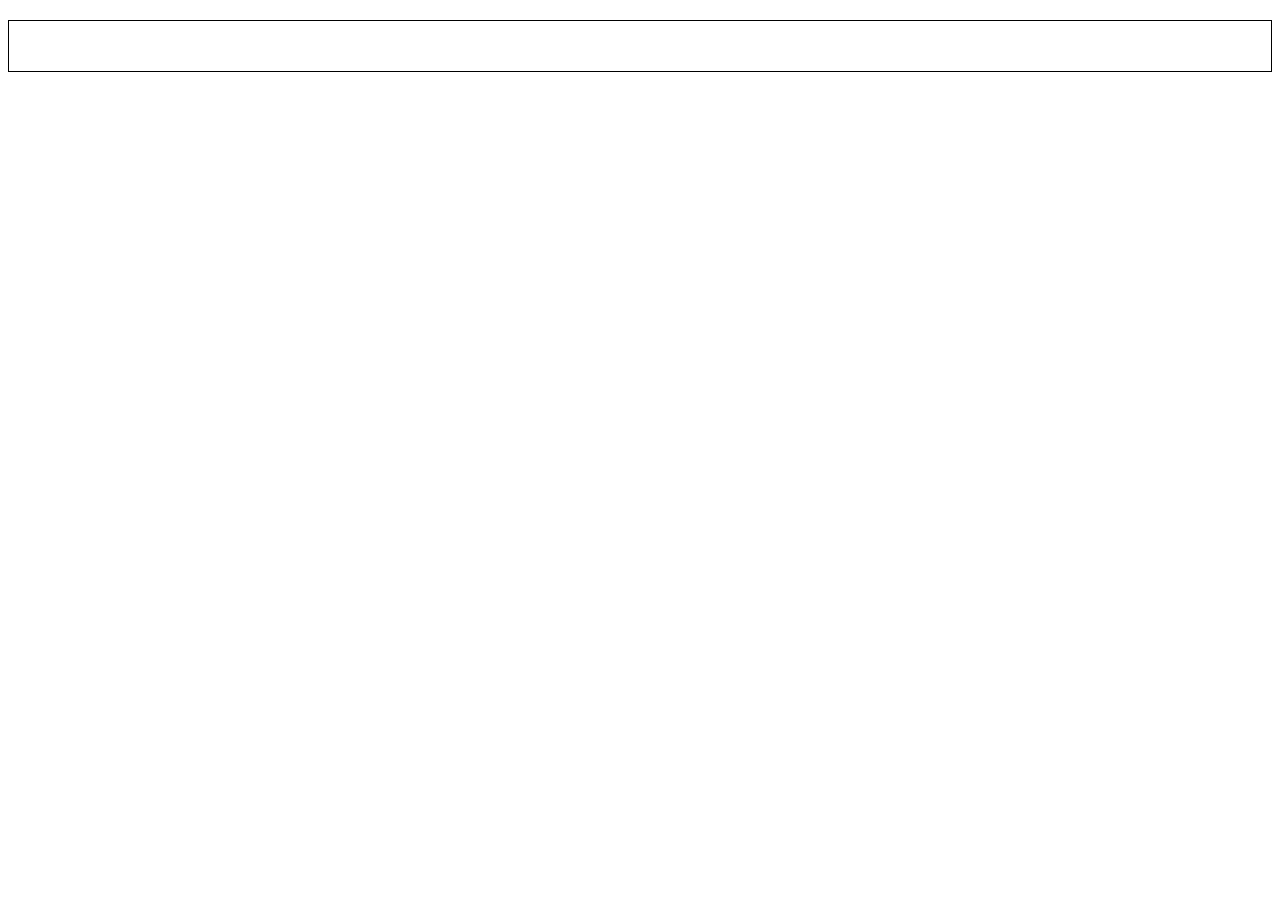
==== index.html @ 9ba71741 "add files" ====
<!DOCTYPE html>
<html lang="en">
<head>
    <meta charset="UTF-8">
    <meta name="viewport" content="width=device-width, initial-scale=1.0">
    <meta http-equiv="X-UA-Compatible" content="ie=edge">
    <title>Document</title>
    <style>
        div#test{ border:#000 1px solid; padding: 10px 40px 40px 40px; }
    </style>
    <script>
        var pos = 0, quiz, quiz_status, question, choice, choices, chTrue, chFalse, correct = 0;
        var questions = [
            ["In the Simpsons episode, 'Bart Gets an F;', Lisa has the mumps", "True", "False", "False"],
            [],
            [],
            []
        ];
        function_(x){
            return document.getElementById(x);
        }
        function renderQuestion(){
            quiz = _("quiz");
            _("quiz_status").innerHTML = "Question "+(pos+1)+" of " + questions.length;
            question = questions[pos][0];
            chTrue = questions[pos][1];
            chFalse = questions[pos][2];
            test.innerHTML = "<h3>"+question+"</h3>";
            test.innerHTML += "<input type='radio' name='choices' value='True'>"+chA+"<br>";
            test.innerHTML += "<input type='radio' name='choices' value='False'>"+chA+"<br>";

        }
    </script>
</head>
<body>
    <h2 id="test_status"></h2>
    <div id="test"></div>
</body>
</html>
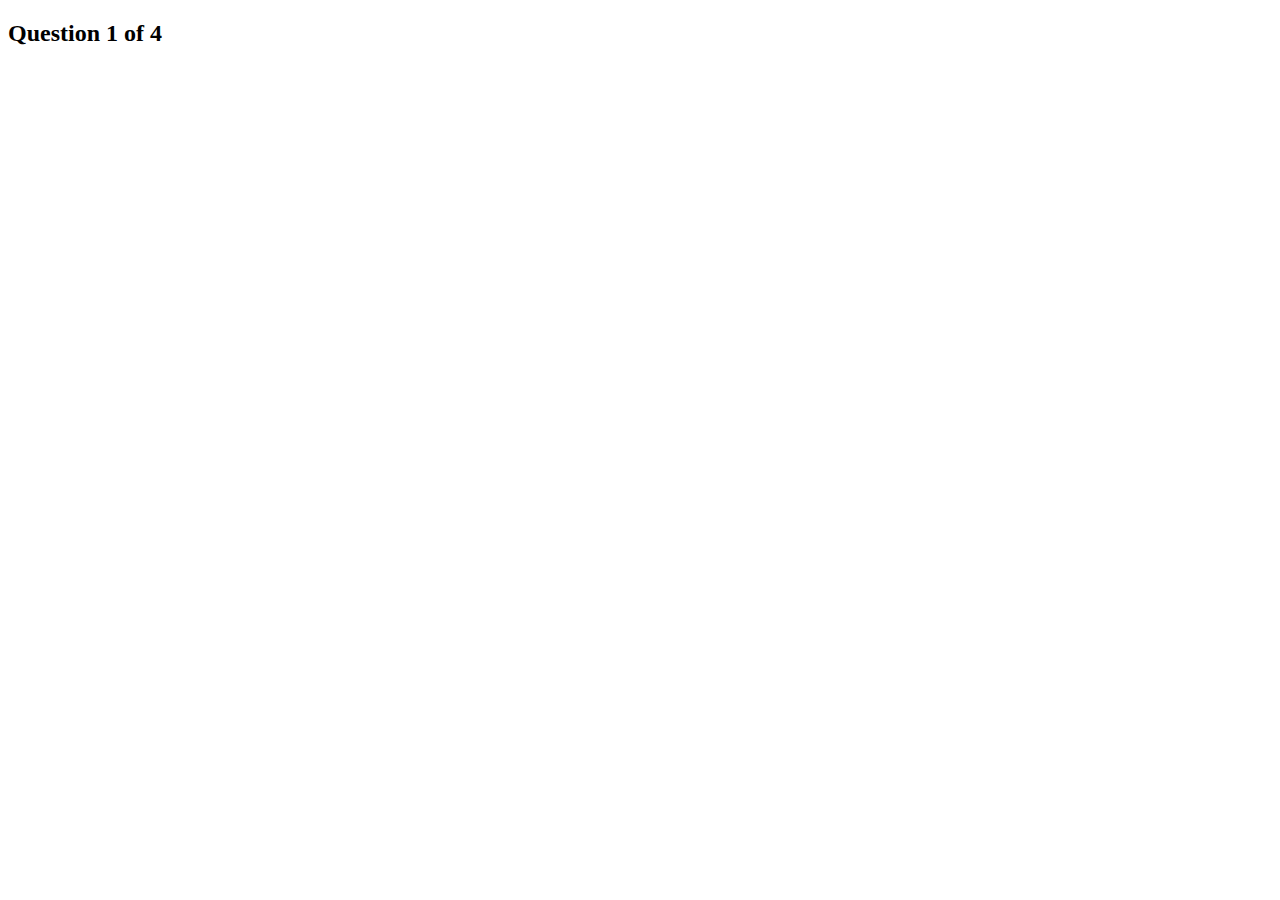
==== commit ddb7ba0f: "Bare Push" ====
--- a/index.html
+++ b/index.html
@@ -1,39 +1,65 @@
 <!DOCTYPE html>
 <html lang="en">
+
 <head>
     <meta charset="UTF-8">
-    <meta name="viewport" content="width=device-width, initial-scale=1.0">
-    <meta http-equiv="X-UA-Compatible" content="ie=edge">
-    <title>Document</title>
+    <title>Trivia Quiz</title>
     <style>
-        div#test{ border:#000 1px solid; padding: 10px 40px 40px 40px; }
+        div#test {
+            border: #000 1px solid;
+            padding: 10px 40px 40px 40px;
+        }
     </style>
     <script>
         var pos = 0, quiz, quiz_status, question, choice, choices, chTrue, chFalse, correct = 0;
         var questions = [
-            ["In the Simpsons episode, 'Bart Gets an F;', Lisa has the mumps", "True", "False", "False"],
-            [],
-            [],
-            []
+            ["In the Simpsons episode, 'Bart Gets an F', Lisa has the mumps", "True", "False", "B"],
+            ["The Roman name for Scotland was Caledonia", "True", "False", "A"],
+            ["Kelly Clarkson won the first season of 'The Voice'", "True", "False", "B"],
+            ["Tom and Jerry are a cat and a mouse", "True", "False", "A"]
         ];
-        function_(x){
+        function _(x) {
             return document.getElementById(x);
-        }
-        function renderQuestion(){
+        };
+        function renderQuestion() {
             quiz = _("quiz");
-            _("quiz_status").innerHTML = "Question "+(pos+1)+" of " + questions.length;
+            if (pos >= questions.length) {
+                test.innerHTML = "<h2> You got " + correct + " of " + questions.length + " questions correct</h2>";
+                _("test_status").innerHTML = "Test Completed";
+                pos = 0;
+                correct = 0;
+                return false;
+            }
+            _("quiz_status").innerHTML = "Question " + (pos + 1) + " of " + questions.length;
             question = questions[pos][0];
             chTrue = questions[pos][1];
             chFalse = questions[pos][2];
-            test.innerHTML = "<h3>"+question+"</h3>";
-            test.innerHTML += "<input type='radio' name='choices' value='True'>"+chA+"<br>";
-            test.innerHTML += "<input type='radio' name='choices' value='False'>"+chA+"<br>";
+            test.innerHTML = "<h3>" + question + "</h3>";
+            test.innerHTML += "<input type='radio' name='choices' value='A'>" + chTrue + "<br>";
+            test.innerHTML += "<input type='radio' name='choices' value='B'>" + chFalse + "<br>";
+            test.innerHTML += "<button onclick='checkAnswer()'>Submit Answer</button>";
+        }
+        function checkAnswer() {
+            choices = document.getElementsByName("choices");
+            for (var i = 0; i < choices.length; i++) {
+                if (choice[i].checked) {
+                    choice = choices[i].value;
+                }
+            }
+            if (choice === questions[pos][2]) {
+                correct++;
+            }
+            pos++;
+            renderQuestion();
+        }
+        window.addEventListener("load", renderQuestion, false);
 
-        }
     </script>
 </head>
+
 <body>
-    <h2 id="test_status"></h2>
-    <div id="test"></div>
+    <h2 id="quiz_status"></h2>
+    <div id="quiz"></div>
 </body>
+
 </html>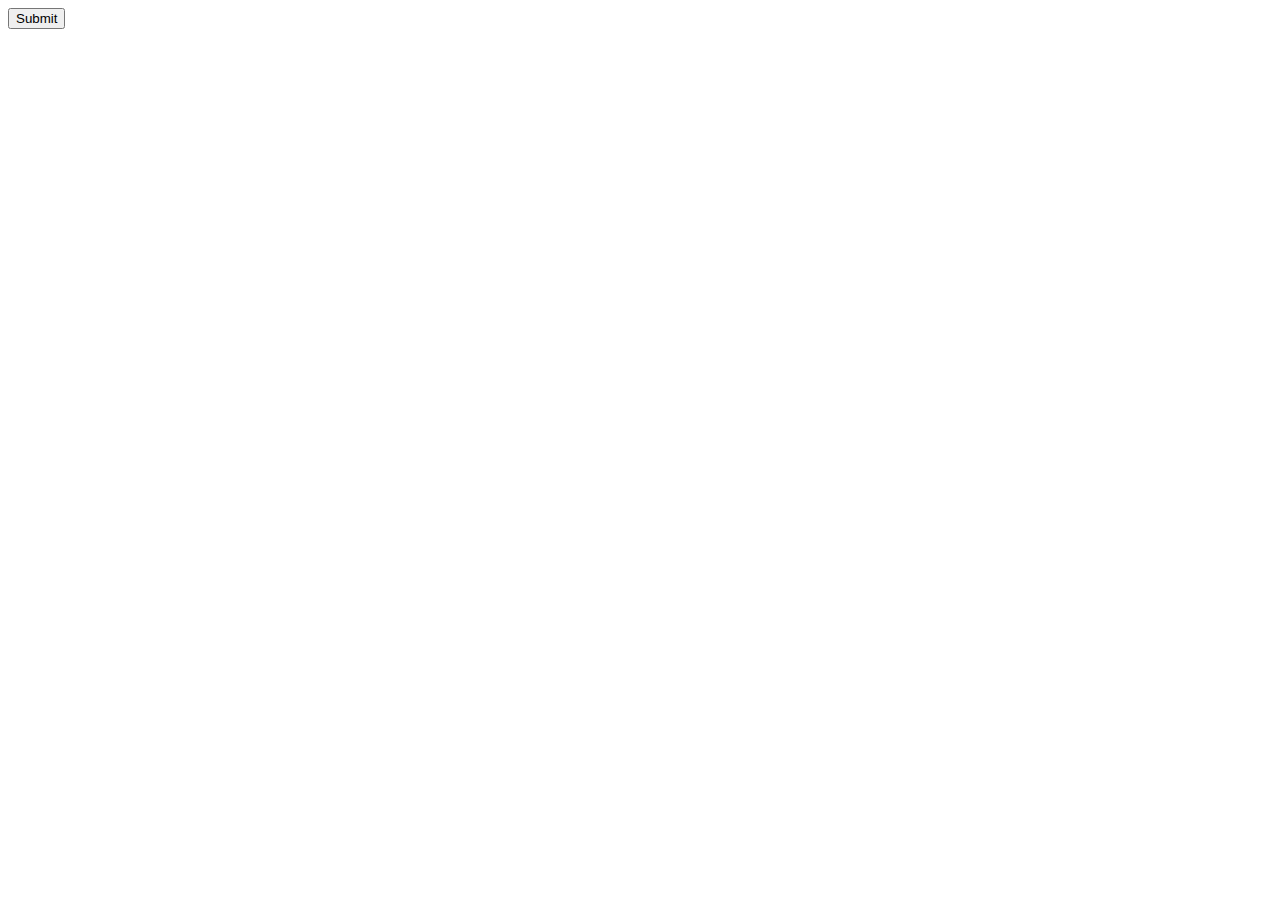
==== commit 9ecde43b: "Second Push" ====
--- a/index.html
+++ b/index.html
@@ -1,65 +1,22 @@
 <!DOCTYPE html>
 <html lang="en">
-
 <head>
     <meta charset="UTF-8">
-    <title>Trivia Quiz</title>
-    <style>
-        div#test {
-            border: #000 1px solid;
-            padding: 10px 40px 40px 40px;
-        }
-    </style>
-    <script>
-        var pos = 0, quiz, quiz_status, question, choice, choices, chTrue, chFalse, correct = 0;
-        var questions = [
-            ["In the Simpsons episode, 'Bart Gets an F', Lisa has the mumps", "True", "False", "B"],
-            ["The Roman name for Scotland was Caledonia", "True", "False", "A"],
-            ["Kelly Clarkson won the first season of 'The Voice'", "True", "False", "B"],
-            ["Tom and Jerry are a cat and a mouse", "True", "False", "A"]
-        ];
-        function _(x) {
-            return document.getElementById(x);
-        };
-        function renderQuestion() {
-            quiz = _("quiz");
-            if (pos >= questions.length) {
-                test.innerHTML = "<h2> You got " + correct + " of " + questions.length + " questions correct</h2>";
-                _("test_status").innerHTML = "Test Completed";
-                pos = 0;
-                correct = 0;
-                return false;
-            }
-            _("quiz_status").innerHTML = "Question " + (pos + 1) + " of " + questions.length;
-            question = questions[pos][0];
-            chTrue = questions[pos][1];
-            chFalse = questions[pos][2];
-            test.innerHTML = "<h3>" + question + "</h3>";
-            test.innerHTML += "<input type='radio' name='choices' value='A'>" + chTrue + "<br>";
-            test.innerHTML += "<input type='radio' name='choices' value='B'>" + chFalse + "<br>";
-            test.innerHTML += "<button onclick='checkAnswer()'>Submit Answer</button>";
-        }
-        function checkAnswer() {
-            choices = document.getElementsByName("choices");
-            for (var i = 0; i < choices.length; i++) {
-                if (choice[i].checked) {
-                    choice = choices[i].value;
-                }
-            }
-            if (choice === questions[pos][2]) {
-                correct++;
-            }
-            pos++;
-            renderQuestion();
-        }
-        window.addEventListener("load", renderQuestion, false);
-
+    <meta name="viewport" content="width=device-width, initial-scale=1.0">
+    <meta http-equiv="X-UA-Compatible" content="ie=edge">
+    <title>Document</title>
+    <script
+  src="https://code.jquery.com/jquery-3.3.1.js"
+  integrity="sha256-2Kok7MbOyxpgUVvAk/HJ2jigOSYS2auK4Pfzbm7uH60="
+  crossorigin="anonymous"></script>
+    <script src="assets/javascript/app.js">
     </script>
 </head>
-
 <body>
-    <h2 id="quiz_status"></h2>
-    <div id="quiz"></div>
+    <div id="timer"></div>
+    <div id="questionsdiv"></div>
+    <button id="complete">Submit</button>
+    <div id="scoreboard"></div>
 </body>
 
 </html>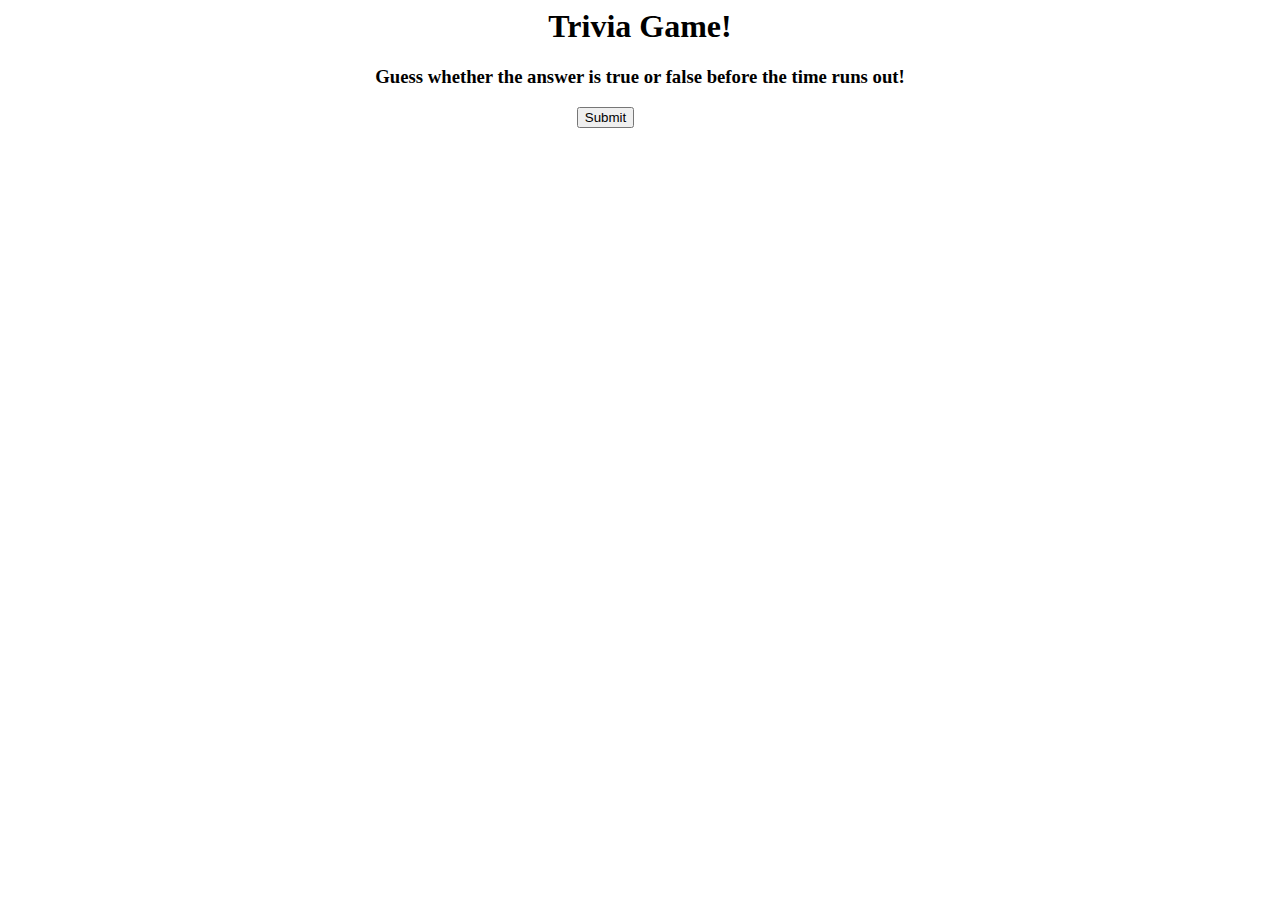
==== commit bbd0c76f: "Third Push" ====
--- a/index.html
+++ b/index.html
@@ -4,7 +4,8 @@
     <meta charset="UTF-8">
     <meta name="viewport" content="width=device-width, initial-scale=1.0">
     <meta http-equiv="X-UA-Compatible" content="ie=edge">
-    <title>Document</title>
+    <title>Trivia Game!</title>
+    <link rel="stylesheet" type="text/css" href="assets/css/style.css">
     <script
   src="https://code.jquery.com/jquery-3.3.1.js"
   integrity="sha256-2Kok7MbOyxpgUVvAk/HJ2jigOSYS2auK4Pfzbm7uH60="
@@ -13,6 +14,8 @@
     </script>
 </head>
 <body>
+    <h1 id="title">Trivia Game!</h1>
+    <h3 id="instructions">Guess whether the answer is true or false before the time runs out!</h3>
     <div id="timer"></div>
     <div id="questionsdiv"></div>
     <button id="complete">Submit</button>
--- a/assets/css/style.css
+++ b/assets/css/style.css
@@ -0,0 +1,38 @@
+#title{
+   text-align:center;
+   margin-left:40px;
+   margin-top:0px;
+   margin-right:40px;
+}
+
+#instructions{
+    text-align:center;
+   margin-left:40px;
+   margin-right:40px;
+}
+
+#timer{
+text-align:center;
+   margin-left:40px;
+   margin-right:40px;
+}
+
+#questionsdiv{
+    text-align:center;
+    margin-left:40px;
+    margin-right:40px;
+
+}
+
+#complete{
+    text-align:center;
+    margin-left:45%;
+
+}
+
+#scoreboard{
+    text-align:center;
+    margin-left:40px;
+    margin-right:40px;
+
+}